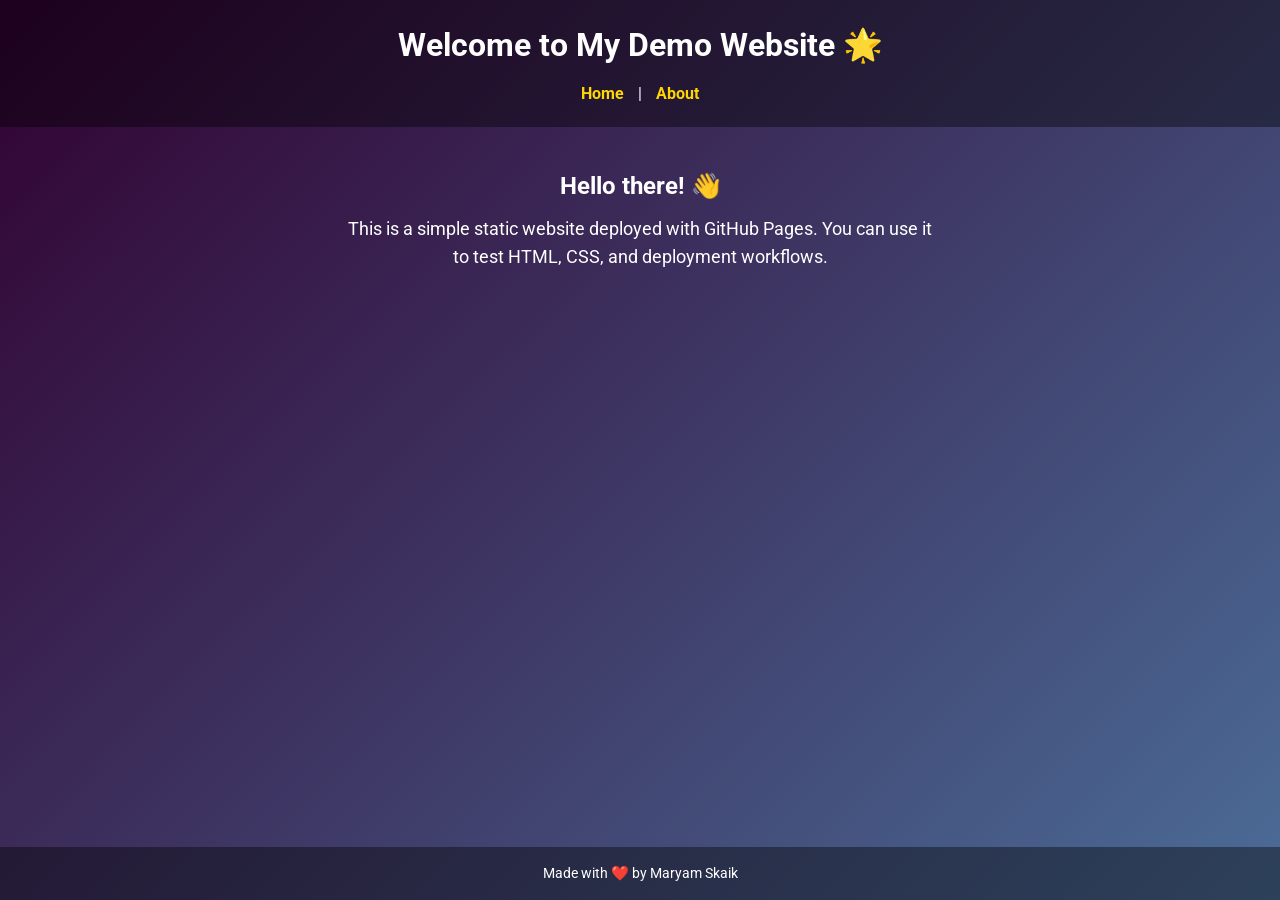
==== index.html @ d7eb7f32 "Initial commit: static website" ====
<!DOCTYPE html>
<html lang="en">
<head>
  <meta charset="UTF-8" />
  <meta name="viewport" content="width=device-width, initial-scale=1.0" />
  <title>🏠 Maryam's Demo Site</title>
  <link rel="stylesheet" href="./css/style.css" />
  <link href="https://fonts.googleapis.com/css2?family=Roboto:wght@400;700&display=swap" rel="stylesheet">
</head>
<body>
  <header>
    <h1>Welcome to My Demo Website 🌟</h1>
    <nav>
      <a href="index.html">Home</a> |
      <a href="about.html">About</a>
    </nav>
  </header>
  <main>
    <section class="intro">
      <h2>Hello there! 👋</h2>
      <p>This is a simple static website deployed with GitHub Pages. You can use it to test HTML, CSS, and deployment workflows.</p>
    </section>
  </main>
  <footer>
    <p>Made with ❤️ by Maryam Skaik</p>
  </footer>
</body>
</html>
---- css/style.css ----
/* Reset and base styles */
* {
    margin: 0;
    padding: 0;
    box-sizing: border-box;
  }
  
  body {
    font-family: 'Roboto', sans-serif;
    background: linear-gradient(135deg, #310131, #4b6c97);
    color: #ffffff;
    line-height: 1.6;
    min-height: 100vh;
    display: flex;
    flex-direction: column;
  }
  
  header {
    background-color: rgba(0,0,0,0.4);
    padding: 20px;
    text-align: center;
  }
  
  header h1 {
    font-size: 2em;
    margin-bottom: 10px;
  }
  
  nav a {
    color: #ffd700;
    text-decoration: none;
    margin: 0 10px;
    font-weight: bold;
  }
  
  nav a:hover {
    text-decoration: underline;
  }
  
  main {
    flex: 1;
    padding: 40px 20px;
    text-align: center;
  }
  
  section.intro h2 {
    margin-bottom: 10px;
    font-size: 1.5em;
  }
  
  section.intro p {
    max-width: 600px;
    margin: 0 auto;
    font-size: 1.1em;
  }
  
  footer {
    background-color: rgba(0,0,0,0.4);
    text-align: center;
    padding: 15px;
    font-size: 0.9em;
  }
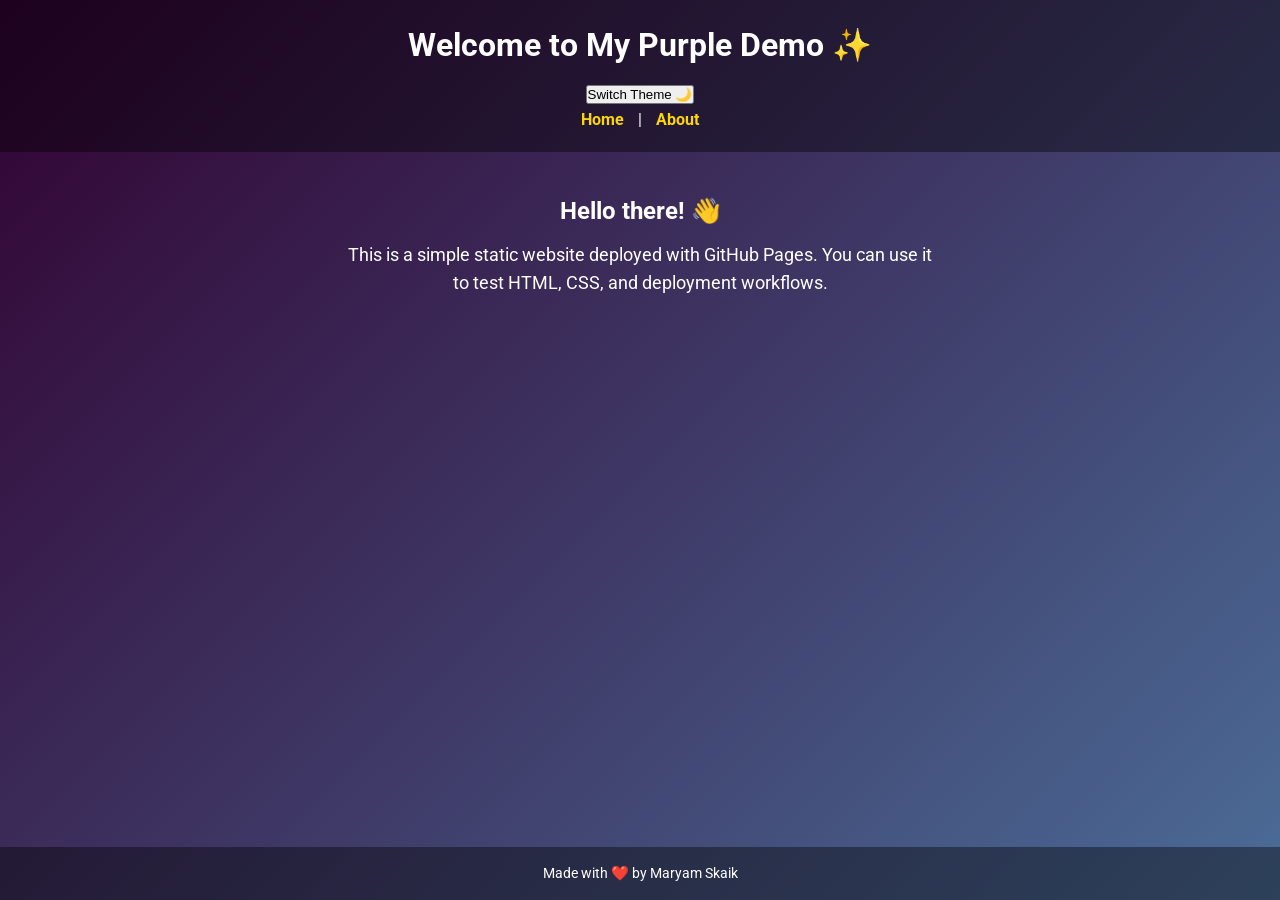
==== commit 76470163: "Update index.html" ====
--- a/index.html
+++ b/index.html
@@ -9,20 +9,29 @@
 </head>
 <body>
   <header>
-    <h1>Welcome to My Demo Website 🌟</h1>
+    <!-- Replace old h1 with animated heading -->
+    <h1 class="animated-heading">Welcome to My Purple Demo ✨</h1>
+    <!-- Theme toggle button -->
+    <button id="themeBtn">Switch Theme 🌙</button>
+
     <nav>
       <a href="index.html">Home</a> |
       <a href="about.html">About</a>
     </nav>
   </header>
+
   <main>
     <section class="intro">
       <h2>Hello there! 👋</h2>
       <p>This is a simple static website deployed with GitHub Pages. You can use it to test HTML, CSS, and deployment workflows.</p>
     </section>
   </main>
+
   <footer>
     <p>Made with ❤️ by Maryam Skaik</p>
   </footer>
+
+  <!-- Optional JS for theme toggle -->
+  <script src="./js/theme.js"></script>
 </body>
-</html>+</html>
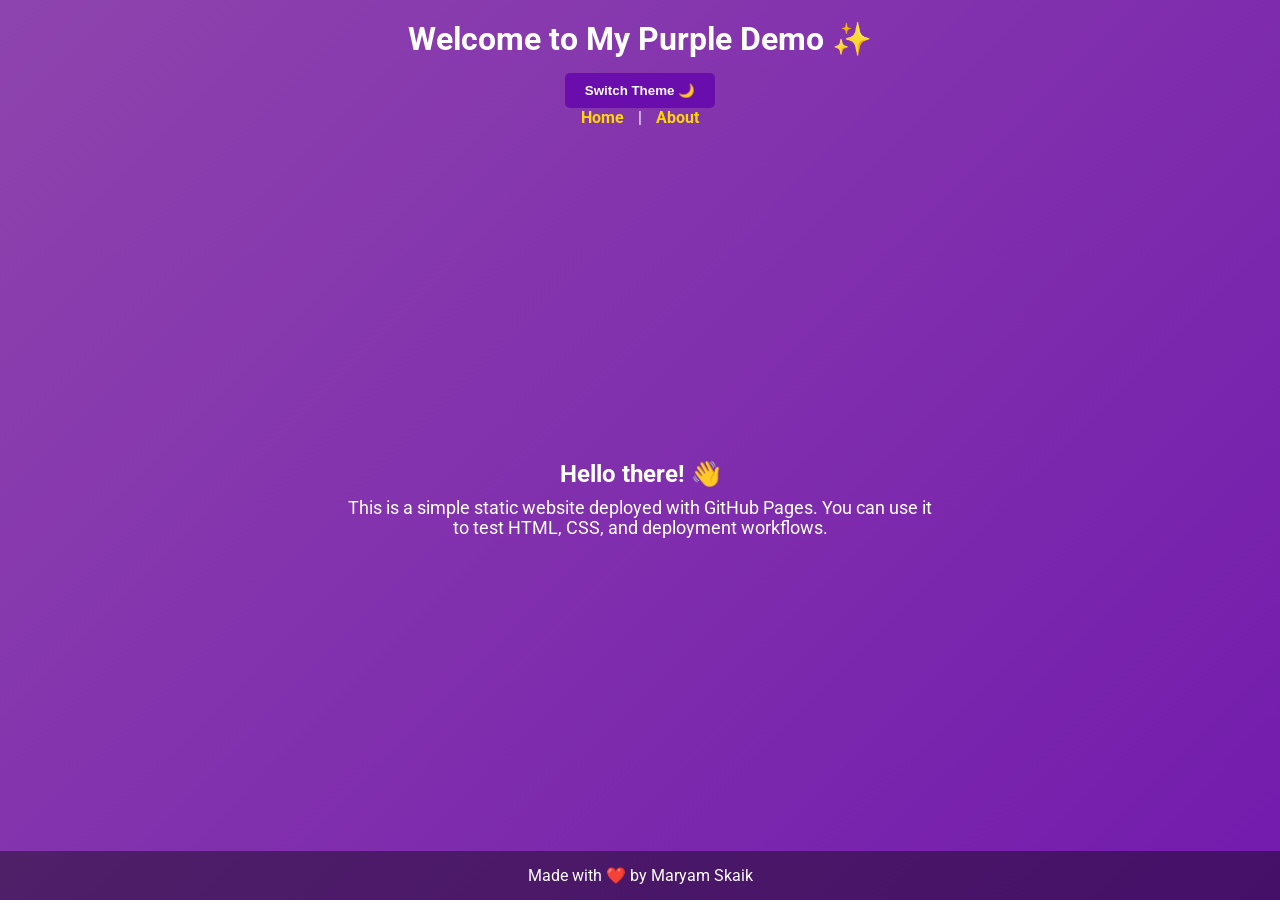
==== commit 21c3afc8: "Update index.html" ====
--- a/index.html
+++ b/index.html
@@ -9,29 +9,25 @@
 </head>
 <body>
   <header>
-    <!-- Replace old h1 with animated heading -->
     <h1 class="animated-heading">Welcome to My Purple Demo ✨</h1>
-    <!-- Theme toggle button -->
     <button id="themeBtn">Switch Theme 🌙</button>
-
     <nav>
       <a href="index.html">Home</a> |
       <a href="about.html">About</a>
     </nav>
   </header>
 
-  <main>
-    <section class="intro">
-      <h2>Hello there! 👋</h2>
-      <p>This is a simple static website deployed with GitHub Pages. You can use it to test HTML, CSS, and deployment workflows.</p>
-    </section>
-  </main>
+  <div class="wrapper">
+    <main>
+      <section class="intro">
+        <h2>Hello there! 👋</h2>
+        <p>This is a simple static website deployed with GitHub Pages. You can use it to test HTML, CSS, and deployment workflows.</p>
+      </section>
+    </main>
+  </div>
 
   <footer>
     <p>Made with ❤️ by Maryam Skaik</p>
   </footer>
-
-  <!-- Optional JS for theme toggle -->
-  <script src="./js/theme.js"></script>
 </body>
 </html>
--- a/css/style.css
+++ b/css/style.css
@@ -1,62 +1,119 @@
 /* Reset and base styles */
 * {
-    margin: 0;
-    padding: 0;
-    box-sizing: border-box;
-  }
-  
-  body {
-    font-family: 'Roboto', sans-serif;
-    background: linear-gradient(135deg, #310131, #4b6c97);
-    color: #ffffff;
-    line-height: 1.6;
-    min-height: 100vh;
-    display: flex;
-    flex-direction: column;
-  }
-  
-  header {
-    background-color: rgba(0,0,0,0.4);
-    padding: 20px;
-    text-align: center;
-  }
-  
-  header h1 {
-    font-size: 2em;
-    margin-bottom: 10px;
-  }
-  
-  nav a {
-    color: #ffd700;
-    text-decoration: none;
-    margin: 0 10px;
-    font-weight: bold;
-  }
-  
-  nav a:hover {
-    text-decoration: underline;
-  }
-  
-  main {
-    flex: 1;
-    padding: 40px 20px;
-    text-align: center;
-  }
-  
-  section.intro h2 {
-    margin-bottom: 10px;
-    font-size: 1.5em;
-  }
-  
-  section.intro p {
-    max-width: 600px;
-    margin: 0 auto;
-    font-size: 1.1em;
-  }
-  
-  footer {
-    background-color: rgba(0,0,0,0.4);
-    text-align: center;
-    padding: 15px;
-    font-size: 0.9em;
-  }+  margin: 0;
+  padding: 0;
+  box-sizing: border-box;
+}
+
+body {
+  font-family: 'Roboto', sans-serif;
+  min-height: 100vh;
+  display: flex;
+  flex-direction: column;
+  background: linear-gradient(-45deg, #310131, #4b6c97, #6a0dad, #8e44ad);
+  background-size: 400% 400%;
+  animation: gradientBG 15s ease infinite;
+  color: #fff;
+  transition: background 0.5s, color 0.5s;
+}
+
+/* Animated gradient background */
+@keyframes gradientBG {
+  0% {background-position: 0% 50%;}
+  50% {background-position: 100% 50%;}
+  100% {background-position: 0% 50%;}
+}
+
+/* Wrapper to handle vertical spacing */
+.wrapper {
+  display: flex;
+  flex-direction: column;
+  flex: 1; /* fill remaining height */
+  justify-content: center; /* center main content */
+  align-items: center;
+  text-align: center;
+}
+
+/* Header styles */
+header {
+  width: 100%;
+  padding: 20px;
+  text-align: center;
+}
+
+header nav a {
+  color: #ffd700;
+  text-decoration: none;
+  margin: 0 10px;
+  font-weight: bold;
+}
+
+header nav a:hover {
+  text-decoration: underline;
+}
+
+/* Animated heading */
+.animated-heading {
+  animation: float 3s ease-in-out infinite;
+}
+
+@keyframes float {
+  0%,100% { transform: translateY(0px); }
+  50% { transform: translateY(-10px); }
+}
+
+/* Theme button */
+#themeBtn {
+  margin-top: 15px;
+  padding: 10px 20px;
+  background-color: #6a0dad;
+  border: none;
+  border-radius: 5px;
+  cursor: pointer;
+  color: #fff;
+  font-weight: bold;
+  transition: background-color 0.3s;
+}
+
+#themeBtn:hover {
+  background-color: #8e44ad;
+}
+
+/* Main content */
+main {
+  flex: 1; /* fill space between header and footer */
+  display: flex;
+  flex-direction: column;
+  justify-content: center; /* vertical center */
+  align-items: center;
+  padding: 20px;
+}
+
+section.intro h2 {
+  margin-bottom: 10px;
+  font-size: 1.5em;
+}
+
+section.intro p {
+  max-width: 600px;
+  font-size: 1.1em;
+}
+
+/* Footer */
+footer {
+  width: 100%;
+  padding: 15px;
+  text-align: center;
+  background-color: rgba(0,0,0,0.4);
+}
+
+/* Light theme optional */
+body.light-theme {
+  background: #f4f0ff;
+  color: #310131;
+}
+
+body.light-theme #themeBtn {
+  background-color: #310131;
+  color: #fff;
+}
